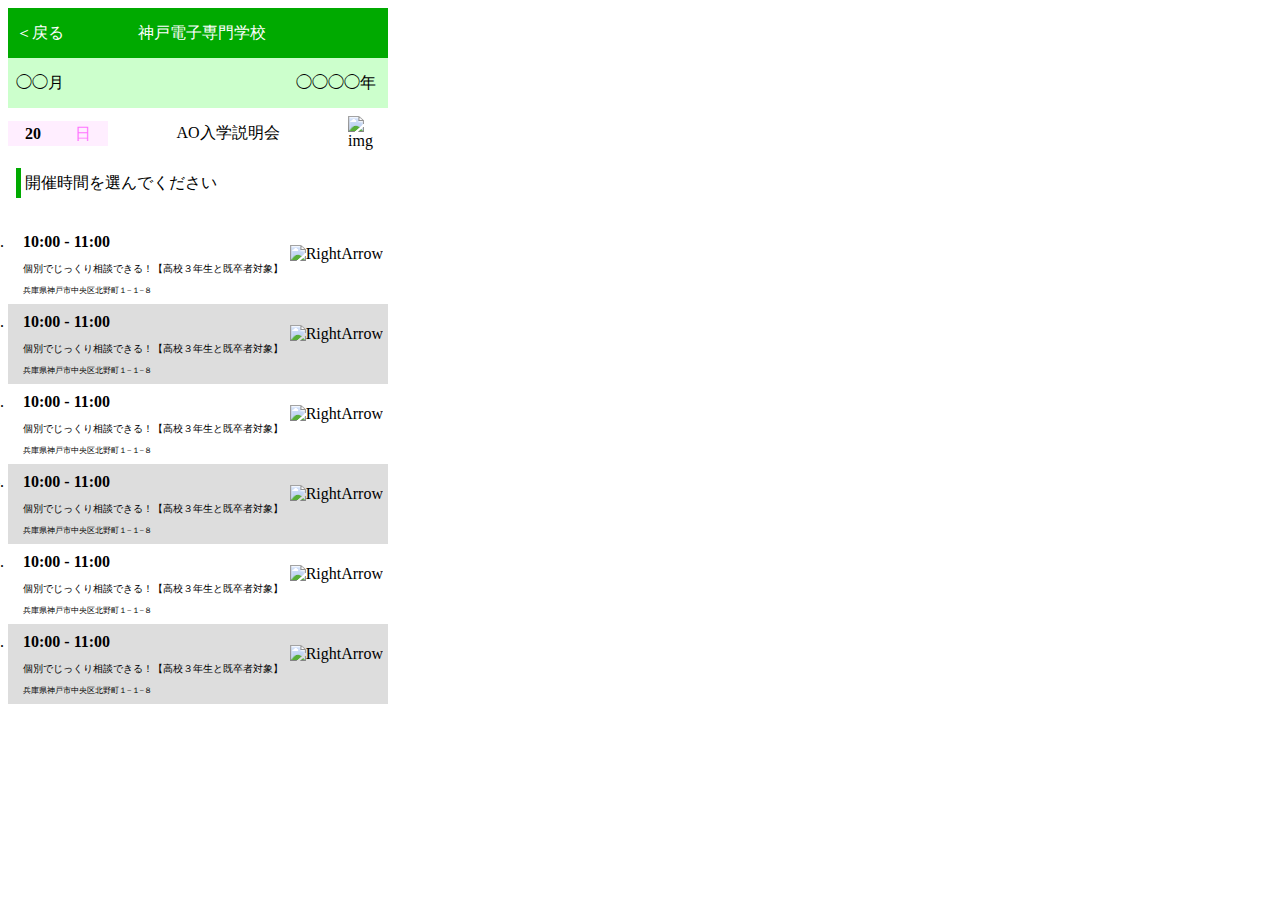
==== list.html @ 846a40fd "display:table;の件で更新です" ====
<!DOCTYPE html><!--michi_homeworkのindex.htmlです。-->
<html lang="ja">
<head>
	<title>michi_homework</title>
	<meta charset="utf8">
		<link rel="stylesheet" type="text/css" href="css/list.css">
</head>
<body>
	<div id="contents">
		<div class="firstchild">
			<div class="pageback">＜戻る</div><!--改行によって発生する空白を無効化
			--><div class="schoolname">神戸電子専門学校</div><!--改行によって発生する空白を無効化
			--><div class="firstchild__box"></div>
		</div><!--firstchild閉じ-->
		<div class="date">
			<div class="month">◯◯月</div><!--改行によって発生する空白を無効化
			--><div class="date__box"></div><!--改行によって発生する空白を無効化
			--><div class="year">◯◯◯◯年</div>
		</div><!--date閉じ-->
		<div class="current">
			<div class="current__dateday">
				<span class="current__date">20</span>
				<span class="current__day">日</span>
			</div>
			<div class="current__txt">AO入学説明会</div>
			<div class="current__img"><img src="img/index/40x40img.jpeg" alt="img"></div>
		</div><!--current閉じ-->
		<div class="guide">
				<div class="guide__box"></div><!--改行によって発生する空白を無効化
			--><div class="line"></div><!--改行によって発生する空白を無効化
			--><div class="guide__txt">開催時間を選んでください</div><!--改行によって発生する空白を無効化
			--><div class="guide__box"></div><!--改行によって発生する空白を無効化
		--></div><!--guide閉じ-->
		<div class="list">
			<ol>
			<li><div class="FirstItem">
				<div class="FirstItem__time">10:00 - 11:00</div>
				<div class="FirstItem__img"><img src="img/index/RightArrow.jpeg" alt="RightArrow"></div>
				<div class="FirstItem__txt">個別でじっくり相談できる！【高校３年生と既卒者対象】</div>
				<div class="FirstItem__adress">兵庫県神戸市中央区北野町１−１−８</div>
			</div></li>
			<li><div class="SecondItem">
				<div class="SecondItem__time">10:00 - 11:00</div>
				<div class="SecondItem__img"><img src="img/index/RightArrow.jpeg" alt="RightArrow"></div>
				<div class="SecondItem__txt">個別でじっくり相談できる！【高校３年生と既卒者対象】</div>
				<div class="SecondItem__adress">兵庫県神戸市中央区北野町１−１−８</div>
			</div></li>
			<li><div class="ThirdItem">
				<div class="ThirdItem__time">10:00 - 11:00</div>
				<div class="ThirdItem__img"><img src="img/index/RightArrow.jpeg" alt="RightArrow"></div>
				<div class="ThirdItem__txt">個別でじっくり相談できる！【高校３年生と既卒者対象】</div>
				<div class="ThirdItem__adress">兵庫県神戸市中央区北野町１−１−８</div>
			</div></li>
			<li><div class="FourthItem">
				<div class="FourthItem__time">10:00 - 11:00</div>
				<div class="FourthItem__img"><img src="img/index/RightArrow.jpeg" alt="RightArrow"></div>
				<div class="FourthItem__txt">個別でじっくり相談できる！【高校３年生と既卒者対象】</div>
				<div class="FourthItem__adress">兵庫県神戸市中央区北野町１−１−８</div>
			</div></li>
			<li><div class="FifthItem">
				<div class="FifthItem__time">10:00 - 11:00</div>
				<div class="FifthItem__img"><img src="img/index/RightArrow.jpeg" alt="RightArrow"></div>
				<div class="FifthItem__txt">個別でじっくり相談できる！【高校３年生と既卒者対象】</div>
				<div class="FifthItem__adress">兵庫県神戸市中央区北野町１−１−８</div>
			</div></li>
			<li><div class="SixthItem">
				<div class="SixthItem__time">10:00 - 11:00</div>
				<div class="SixthItem__img"><img src="img/index/RightArrow.jpeg" alt="RightArrow"></div>
				<div class="SixthItem__txt">個別でじっくり相談できる！【高校３年生と既卒者対象】</div>
				<div class="SixthItem__adress">兵庫県神戸市中央区北野町１−１−８</div>
			</div></li>
			</ol>
		</div><!-list閉じ-->
	</div><!--contents閉じタグ-->
</body>
</html>
---- css/list.css ----
/*michi_homeworkのindex.html用CSSです。*/

/*firstchild開始*/
#contents .firstchild {
	width: 380px;
	height: 50px;
	background-color: #00AA00;
}
#contents .firstchild .pageback {
	display: inline-block;
	width: 48px;
	line-height: 50px;
	vertical-align: middle;
	margin: 0 0 0 8px;
	color: white;
}
#contents .firstchild .schoolname {
	display: inline-block;
	width: 276px;
	text-align: center;
	vertical-align: middle;
	color: white;
}
#contents .firstchild .firstchild__box {
	display: inline-block;
	width: 48px;
	color: #00AA00;
}
/*firstchild終了*/
/*date開始*/
#contents .date {
	width: 380px;
	background-color: #CCFFCC;
}
#contents .date .month {
	display: inline-block;
	width: 48px;
	line-height: 50px;
	margin: 0 0 0 8px;
	vertical-align: middle;
	color: black;
}
#contents .date .date__box {
	display: inline-block;
	width: 232px;
}
#contents .date .year {
	display: inline-block;
	width: 84px;
	line-height: 50px;
	margin: 0 8px 0 0;
	vertical-align: middle;
	color: black;
}
/*date終了*/
/*current開始*/
#contents .current {
	display: table;
	width: 380px;
}
#contents  .current .current__dateday {
	display: table-cell;
	vertical-align: middle;
}
#contents  .current .current__dateday .current__date {
	display: table-cell;
	width: 50px;
	line-height: 25px;
	background-color: #FFEEFF;
	font-weight: bold;
	text-align: center;
	vertical-align: middle;
}
#contents  .current .current__dateday .current__day {
	display: table-cell;
	width: 50px;
	line-height: 25px;
	background-color: #FFEEFF;
	color: #FF77FF;
	text-align: center;
	vertical-align: middle;	
}
#contents  .current .current__txt {
	display: table-cell;
	width: 240px;
	height: 50px;
	text-align: center;
	vertical-align: middle;
}
#contents  .current .current__img {
	display: table-cell;
	width: 40px;
	height: 50px;
	vertical-align: middle;
}
/*current終了*/
/*guide開始*/
#contents .guide {
	width: 380px;
	height: 50px;
}
#contents .guide__box {
	width: 380px;
	height: 10px;
}
#contents .line {
	float: left;
	vertical-align: middle;
	width: 5px;
	height: 30px;
	margin: 0 0 0 8px;
	background-color: #00AA00;
}
#contents .guide__txt {
	display: inline-block;
	width: 276px;
	line-height: 30px;
	margin: 0 0 0 4px;
}
#contents .guide__box {
	width: 380px;
	height: 10px;
}
/*guide終了*/
/*list開始*/
#contents .list {
	width: 380px;
	height: 480px;
}
#contents .list ol {
	padding: 0;
}
ol li:nth-child(2n) {
	background-color: #DDDDDD;
}
#contents .list .FirstItem {
	width: 380px;
	height: 80px;
}
#contents .list .FirstItem .FirstItem__time {
	display: inline-block;
	width: 120px;
	line-height: 16px;
	padding: 10px 0 0 15px;
	font-weight: bold;
}
#contents .list .FirstItem .FirstItem__img {
	float: right;
	margin: 21px 5px 0 0;
}
#contents .list .FirstItem .FirstItem__txt {
	width: 310px;
	line-height: 15px;
	margin: 10px 0 0 15px;
	font-size: 10px;
}
#contents .list .FirstItem .FirstItem__adress {
	width: 310px;
	line-height: 10px;
	margin: 10px 0 0 15px;
	font-size: 8px;
}
#contents .list .SecondItem {
	width: 380px;
	height: 80px;
}
#contents .list .SecondItem .SecondItem__time {
	display: inline-block;
	width: 120px;
	line-height: 16px;
	padding: 10px 0 0 15px;
	font-weight: bold;
}
#contents .list .SecondItem .SecondItem__img {
	float: right;
	margin: 21px 5px 0 0;
}
#contents .list .SecondItem .SecondItem__txt {
	width: 310px;
	line-height: 15px;
	margin: 10px 0 0 15px;
	font-size: 10px;
}
#contents .list .SecondItem .SecondItem__adress {
	width: 310px;
	line-height: 10px;
	margin: 10px 0 0 15px;
	font-size: 8px;
}
#contents .list .ThirdItem {
	width: 380px;
	height: 80px;
}
#contents .list .ThirdItem .ThirdItem__time {
	display: inline-block;
	width: 120px;
	line-height: 16px;
	padding: 10px 0 0 15px;
	font-weight: bold;
}
#contents .list .ThirdItem .ThirdItem__img {
	float: right;
	margin: 21px 5px 0 0;
}
#contents .list .ThirdItem .ThirdItem__txt {
	width: 310px;
	line-height: 15px;
	margin: 10px 0 0 15px;
	font-size: 10px;
}
#contents .list .ThirdItem .ThirdItem__adress {
	width: 310px;
	line-height: 10px;
	margin: 10px 0 0 15px;
	font-size: 8px;
}
#contents .list .FourthItem {
	width: 380px;
	height: 80px;
}
#contents .list .FourthItem .FourthItem__time {
	display: inline-block;
	width: 120px;
	line-height: 16px;
	padding: 10px 0 0 15px;
	font-weight: bold;
}
#contents .list .FourthItem .FourthItem__img {
	float: right;
	margin: 21px 5px 0 0;
}
#contents .list .FourthItem .FourthItem__txt {
	width: 310px;
	line-height: 15px;
	margin: 10px 0 0 15px;
	font-size: 10px;
}
#contents .list .FourthItem .FourthItem__adress {
	width: 310px;
	line-height: 10px;
	margin: 10px 0 0 15px;
	font-size: 8px;
}
#contents .list .FifthItem {
	width: 380px;
	height: 80px;
}
#contents .list .FifthItem .FifthItem__time {
	display: inline-block;
	width: 120px;
	line-height: 16px;
	padding: 10px 0 0 15px;
	font-weight: bold;
}
#contents .list .FifthItem .FifthItem__img {
	float: right;
	margin: 21px 5px 0 0;
}
#contents .list .FifthItem .FifthItem__txt {
	width: 310px;
	line-height: 15px;
	margin: 10px 0 0 15px;
	font-size: 10px;
}
#contents .list .FifthItem .FifthItem__adress {
	width: 310px;
	line-height: 10px;
	margin: 10px 0 0 15px;
	font-size: 8px;
}
#contents .list .SixthItem {
	width: 380px;
	height: 80px;
}
#contents .list .SixthItem .SixthItem__time {
	display: inline-block;
	width: 120px;
	line-height: 16px;
	padding: 10px 0 0 15px;
	font-weight: bold;
}
#contents .list .SixthItem .SixthItem__img {
	float: right;
	margin: 21px 5px 0 0;
}
#contents .list .SixthItem .SixthItem__txt {
	width: 310px;
	line-height: 15px;
	margin: 10px 0 0 15px;
	font-size: 10px;
}
#contents .list .SixthItem .SixthItem__adress {
	width: 310px;
	line-height: 10px;
	margin: 10px 0 0 15px;
	font-size: 8px;
}
/*list終了*/
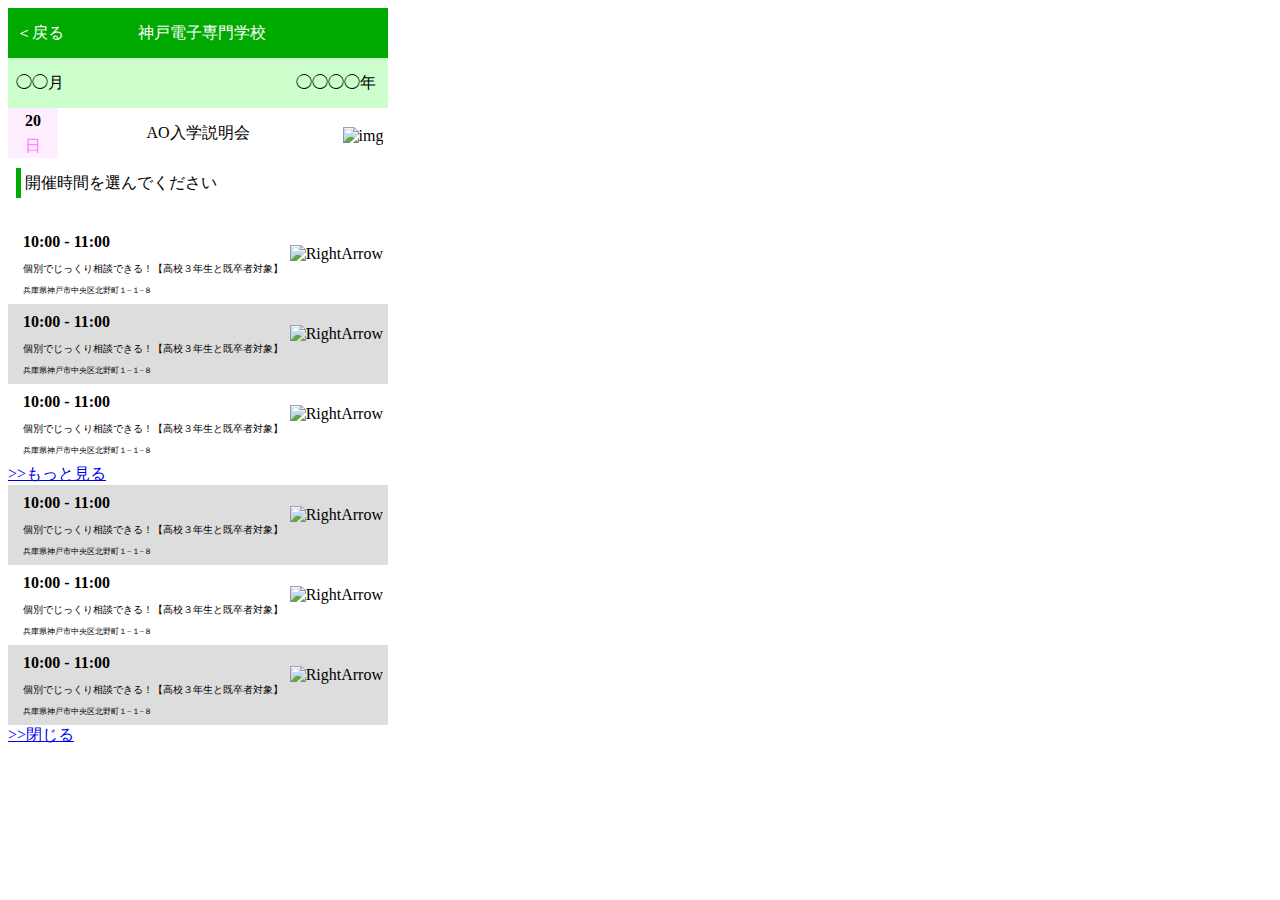
==== commit cb208a5a: "list.js「もっと見る」「閉じる」の件。current部分の中央揃えの件。" ====
--- a/list.html
+++ b/list.html
@@ -1,9 +1,11 @@
-<!DOCTYPE html><!--michi_homeworkのindex.htmlです。-->
+<!DOCTYPE html><!--michi_homeworkのlist.htmlです。-->
 <html lang="ja">
 <head>
 	<title>michi_homework</title>
 	<meta charset="utf8">
-		<link rel="stylesheet" type="text/css" href="css/list.css">
+	<link rel="stylesheet" type="text/css" href="css/list.css">
+	<script type="text/javascript" src="js/jquery-1.12.0.min.js"></script>
+	<script type="text/javascript" src="js/list.js"></script>
 </head>
 <body>
 	<div id="contents">
@@ -33,44 +35,47 @@
 		--></div><!--guide閉じ-->
 		<div class="list">
 			<ol>
-			<li><div class="FirstItem">
-				<div class="FirstItem__time">10:00 - 11:00</div>
-				<div class="FirstItem__img"><img src="img/index/RightArrow.jpeg" alt="RightArrow"></div>
-				<div class="FirstItem__txt">個別でじっくり相談できる！【高校３年生と既卒者対象】</div>
-				<div class="FirstItem__adress">兵庫県神戸市中央区北野町１−１−８</div>
-			</div></li>
-			<li><div class="SecondItem">
-				<div class="SecondItem__time">10:00 - 11:00</div>
-				<div class="SecondItem__img"><img src="img/index/RightArrow.jpeg" alt="RightArrow"></div>
-				<div class="SecondItem__txt">個別でじっくり相談できる！【高校３年生と既卒者対象】</div>
-				<div class="SecondItem__adress">兵庫県神戸市中央区北野町１−１−８</div>
-			</div></li>
-			<li><div class="ThirdItem">
-				<div class="ThirdItem__time">10:00 - 11:00</div>
-				<div class="ThirdItem__img"><img src="img/index/RightArrow.jpeg" alt="RightArrow"></div>
-				<div class="ThirdItem__txt">個別でじっくり相談できる！【高校３年生と既卒者対象】</div>
-				<div class="ThirdItem__adress">兵庫県神戸市中央区北野町１−１−８</div>
-			</div></li>
-			<li><div class="FourthItem">
-				<div class="FourthItem__time">10:00 - 11:00</div>
-				<div class="FourthItem__img"><img src="img/index/RightArrow.jpeg" alt="RightArrow"></div>
-				<div class="FourthItem__txt">個別でじっくり相談できる！【高校３年生と既卒者対象】</div>
-				<div class="FourthItem__adress">兵庫県神戸市中央区北野町１−１−８</div>
-			</div></li>
-			<li><div class="FifthItem">
-				<div class="FifthItem__time">10:00 - 11:00</div>
-				<div class="FifthItem__img"><img src="img/index/RightArrow.jpeg" alt="RightArrow"></div>
-				<div class="FifthItem__txt">個別でじっくり相談できる！【高校３年生と既卒者対象】</div>
-				<div class="FifthItem__adress">兵庫県神戸市中央区北野町１−１−８</div>
-			</div></li>
-			<li><div class="SixthItem">
-				<div class="SixthItem__time">10:00 - 11:00</div>
-				<div class="SixthItem__img"><img src="img/index/RightArrow.jpeg" alt="RightArrow"></div>
-				<div class="SixthItem__txt">個別でじっくり相談できる！【高校３年生と既卒者対象】</div>
-				<div class="SixthItem__adress">兵庫県神戸市中央区北野町１−１−８</div>
-			</div></li>
+				<li><div class="FirstItem">
+					<div class="FirstItem__time">10:00 - 11:00</div>
+					<div class="FirstItem__img"><img src="img/index/RightArrow.jpeg" alt="RightArrow"></div>
+					<div class="FirstItem__txt">個別でじっくり相談できる！【高校３年生と既卒者対象】</div>
+					<div class="FirstItem__adress">兵庫県神戸市中央区北野町１−１−８</div>
+				</div></li>
+				<li><div class="SecondItem">
+					<div class="SecondItem__time">10:00 - 11:00</div>
+					<div class="SecondItem__img"><img src="img/index/RightArrow.jpeg" alt="RightArrow"></div>
+					<div class="SecondItem__txt">個別でじっくり相談できる！【高校３年生と既卒者対象】</div>
+					<div class="SecondItem__adress">兵庫県神戸市中央区北野町１−１−８</div>
+				</div></li>
+				<li><div class="ThirdItem">
+					<div class="ThirdItem__time">10:00 - 11:00</div>
+					<div class="ThirdItem__img"><img src="img/index/RightArrow.jpeg" alt="RightArrow"></div>
+					<div class="ThirdItem__txt">個別でじっくり相談できる！【高校３年生と既卒者対象】</div>
+					<div class="ThirdItem__adress">兵庫県神戸市中央区北野町１−１−８</div>
+				</div></li>
+					<div class="more"><a href="more__buttun">>>もっと見る</a>
+				<li><div class="FourthItem">
+					<div class="FourthItem__time">10:00 - 11:00</div>
+					<div class="FourthItem__img"><img src="img/index/RightArrow.jpeg" alt="RightArrow"></div>
+					<div class="FourthItem__txt">個別でじっくり相談できる！【高校３年生と既卒者対象】</div>
+					<div class="FourthItem__adress">兵庫県神戸市中央区北野町１−１−８</div>
+				</div></li>
+				<li><div class="FifthItem">
+					<div class="FifthItem__time">10:00 - 11:00</div>
+					<div class="FifthItem__img"><img src="img/index/RightArrow.jpeg" alt="RightArrow"></div>
+					<div class="FifthItem__txt">個別でじっくり相談できる！【高校３年生と既卒者対象】</div>
+					<div class="FifthItem__adress">兵庫県神戸市中央区北野町１−１−８</div>
+				</div></li>
+				<li><div class="SixthItem">
+					<div class="SixthItem__time">10:00 - 11:00</div>
+					<div class="SixthItem__img"><img src="img/index/RightArrow.jpeg" alt="RightArrow"></div>
+					<div class="SixthItem__txt">個別でじっくり相談できる！【高校３年生と既卒者対象】</div>
+					<div class="SixthItem__adress">兵庫県神戸市中央区北野町１−１−８</div>
+				</div></li>
+			</div>
+					<div class="close"><a href="close__buttun">>>閉じる</a></div>
 			</ol>
-		</div><!-list閉じ-->
+		</div><!--list閉じ-->
 	</div><!--contents閉じタグ-->
 </body>
 </html>--- a/css/list.css
+++ b/css/list.css
@@ -1,4 +1,4 @@
-/*michi_homeworkのindex.html用CSSです。*/
+/*michi_homeworkのlist.html用CSSです。*/
 
 /*firstchild開始*/
 #contents .firstchild {
@@ -58,12 +58,14 @@
 	display: table;
 	width: 380px;
 }
-#contents  .current .current__dateday {
+#contents .current .current__dateday {
 	display: table-cell;
 	vertical-align: middle;
-}
-#contents  .current .current__dateday .current__date {
-	display: table-cell;
+	width: 50px;
+	height: 50px;
+}
+#contents .current .current__dateday .current__date {
+	display: block;
 	width: 50px;
 	line-height: 25px;
 	background-color: #FFEEFF;
@@ -71,8 +73,8 @@
 	text-align: center;
 	vertical-align: middle;
 }
-#contents  .current .current__dateday .current__day {
-	display: table-cell;
+#contents .current .current__dateday .current__day {
+	display: block;
 	width: 50px;
 	line-height: 25px;
 	background-color: #FFEEFF;
@@ -80,18 +82,22 @@
 	text-align: center;
 	vertical-align: middle;	
 }
-#contents  .current .current__txt {
+#contents .current .current__txt {
 	display: table-cell;
-	width: 240px;
-	height: 50px;
-	text-align: center;
-	vertical-align: middle;
-}
-#contents  .current .current__img {
+	width: 280px;
+	height: 50px;
+	text-align: center;
+	vertical-align: middle;
+}
+#contents .current .current__img {
 	display: table-cell;
-	width: 40px;
-	height: 50px;
-	vertical-align: middle;
+	width: 50px;
+	height: 50px;
+	text-align: center;
+	vertical-align: middle;
+}
+#contents .current .current__img img {
+	margin: 5px 0 0 0;
 }
 /*current終了*/
 /*guide開始*/
@@ -129,10 +135,15 @@
 }
 #contents .list ol {
 	padding: 0;
+	list-style: none;
 }
 ol li:nth-child(2n) {
 	background-color: #DDDDDD;
 }
+#contents .list ol li :hover {
+	background-color: #FFEEFF;
+	color: #FF77FF;
+}
 #contents .list .FirstItem {
 	width: 380px;
 	height: 80px;
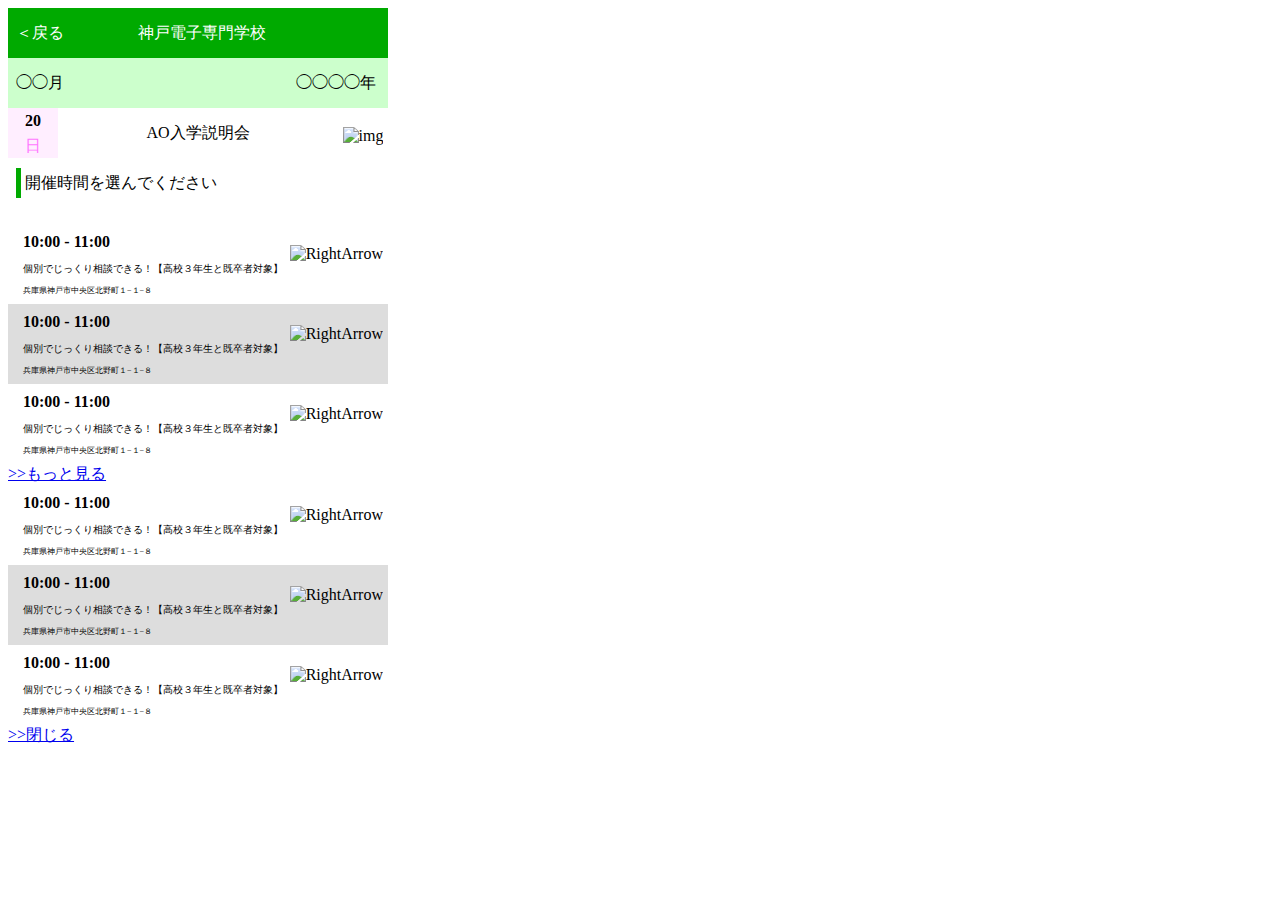
==== commit 7aa2aa5a: "「もっと見る」の件" ====
--- a/list.html
+++ b/list.html
@@ -4,8 +4,6 @@
 	<title>michi_homework</title>
 	<meta charset="utf8">
 	<link rel="stylesheet" type="text/css" href="css/list.css">
-	<script type="text/javascript" src="js/jquery-1.12.0.min.js"></script>
-	<script type="text/javascript" src="js/list.js"></script>
 </head>
 <body>
 	<div id="contents">
@@ -35,47 +33,61 @@
 		--></div><!--guide閉じ-->
 		<div class="list">
 			<ol>
-				<li><div class="FirstItem">
-					<div class="FirstItem__time">10:00 - 11:00</div>
-					<div class="FirstItem__img"><img src="img/index/RightArrow.jpeg" alt="RightArrow"></div>
-					<div class="FirstItem__txt">個別でじっくり相談できる！【高校３年生と既卒者対象】</div>
-					<div class="FirstItem__adress">兵庫県神戸市中央区北野町１−１−８</div>
-				</div></li>
-				<li><div class="SecondItem">
-					<div class="SecondItem__time">10:00 - 11:00</div>
-					<div class="SecondItem__img"><img src="img/index/RightArrow.jpeg" alt="RightArrow"></div>
-					<div class="SecondItem__txt">個別でじっくり相談できる！【高校３年生と既卒者対象】</div>
-					<div class="SecondItem__adress">兵庫県神戸市中央区北野町１−１−８</div>
-				</div></li>
-				<li><div class="ThirdItem">
-					<div class="ThirdItem__time">10:00 - 11:00</div>
-					<div class="ThirdItem__img"><img src="img/index/RightArrow.jpeg" alt="RightArrow"></div>
-					<div class="ThirdItem__txt">個別でじっくり相談できる！【高校３年生と既卒者対象】</div>
-					<div class="ThirdItem__adress">兵庫県神戸市中央区北野町１−１−８</div>
-				</div></li>
-					<div class="more"><a href="more__buttun">>>もっと見る</a>
-				<li><div class="FourthItem">
-					<div class="FourthItem__time">10:00 - 11:00</div>
-					<div class="FourthItem__img"><img src="img/index/RightArrow.jpeg" alt="RightArrow"></div>
-					<div class="FourthItem__txt">個別でじっくり相談できる！【高校３年生と既卒者対象】</div>
-					<div class="FourthItem__adress">兵庫県神戸市中央区北野町１−１−８</div>
-				</div></li>
-				<li><div class="FifthItem">
-					<div class="FifthItem__time">10:00 - 11:00</div>
-					<div class="FifthItem__img"><img src="img/index/RightArrow.jpeg" alt="RightArrow"></div>
-					<div class="FifthItem__txt">個別でじっくり相談できる！【高校３年生と既卒者対象】</div>
-					<div class="FifthItem__adress">兵庫県神戸市中央区北野町１−１−８</div>
-				</div></li>
-				<li><div class="SixthItem">
-					<div class="SixthItem__time">10:00 - 11:00</div>
-					<div class="SixthItem__img"><img src="img/index/RightArrow.jpeg" alt="RightArrow"></div>
-					<div class="SixthItem__txt">個別でじっくり相談できる！【高校３年生と既卒者対象】</div>
-					<div class="SixthItem__adress">兵庫県神戸市中央区北野町１−１−８</div>
-				</div></li>
-			</div>
-					<div class="close"><a href="close__buttun">>>閉じる</a></div>
+					<li>
+						<div class="FirstItem">
+						<div class="FirstItem__time">10:00 - 11:00</div>
+						<div class="FirstItem__img"><img src="img/index/RightArrow.jpeg" alt="RightArrow"></div>
+						<div class="FirstItem__txt">個別でじっくり相談できる！【高校３年生と既卒者対象】</div>
+						<div class="FirstItem__adress">兵庫県神戸市中央区北野町１−１−８</div>
+						</div>
+					</li>
+					<li>
+						<div class="SecondItem">
+						<div class="SecondItem__time">10:00 - 11:00</div>
+						<div class="SecondItem__img"><img src="img/index/RightArrow.jpeg" alt="RightArrow"></div>
+						<div class="SecondItem__txt">個別でじっくり相談できる！【高校３年生と既卒者対象】</div>
+						<div class="SecondItem__adress">兵庫県神戸市中央区北野町１−１−８</div>
+						</div>
+					</li>
+					<li>
+						<div class="ThirdItem">
+						<div class="ThirdItem__time">10:00 - 11:00</div>
+						<div class="ThirdItem__img"><img src="img/index/RightArrow.jpeg" alt="RightArrow"></div>
+						<div class="ThirdItem__txt">個別でじっくり相談できる！【高校３年生と既卒者対象】</div>
+						<div class="ThirdItem__adress">兵庫県神戸市中央区北野町１−１−８</div>
+						</div>
+					</li>
+					<div class="more"><a href="more__button">>>もっと見る</a></div><!--「もっと見る」のリンク設置-->
+					<!--ここに「もっと見る」を押したときに表示するコンテンツを隠して設置-->
+					<li>
+						<div class="FourthItem">
+						<div class="FourthItem__time">10:00 - 11:00</div>
+						<div class="FourthItem__img"><img src="img/index/RightArrow.jpeg" alt="RightArrow"></div>
+						<div class="FourthItem__txt">個別でじっくり相談できる！【高校３年生と既卒者対象】</div>
+						<div class="FourthItem__adress">兵庫県神戸市中央区北野町１−１−８</div>
+						</div>
+					</li>
+					<li>
+						<div class="FifthItem">
+						<div class="FifthItem__time">10:00 - 11:00</div>
+						<div class="FifthItem__img"><img src="img/index/RightArrow.jpeg" alt="RightArrow"></div>
+						<div class="FifthItem__txt">個別でじっくり相談できる！【高校３年生と既卒者対象】</div>
+						<div class="FifthItem__adress">兵庫県神戸市中央区北野町１−１−８</div>
+						</div>
+					</li>
+					<li>
+						<div class="SixthItem">
+						<div class="SixthItem__time">10:00 - 11:00</div>
+						<div class="SixthItem__img"><img src="img/index/RightArrow.jpeg" alt="RightArrow"></div>
+						<div class="SixthItem__txt">個別でじっくり相談できる！【高校３年生と既卒者対象】</div>
+						<div class="SixthItem__adress">兵庫県神戸市中央区北野町１−１−８</div>
+						</div>
+					</li>
+					<div class="close"><a href="close__button">>>閉じる</a></div><!--「閉じる」のリンク設置-->
 			</ol>
 		</div><!--list閉じ-->
 	</div><!--contents閉じタグ-->
+	<script type="text/javascript" src="js/jquery-1.12.0.min.js"></script>
+	<script type="text/javascript" src="js/list.js"></script>
 </body>
 </html>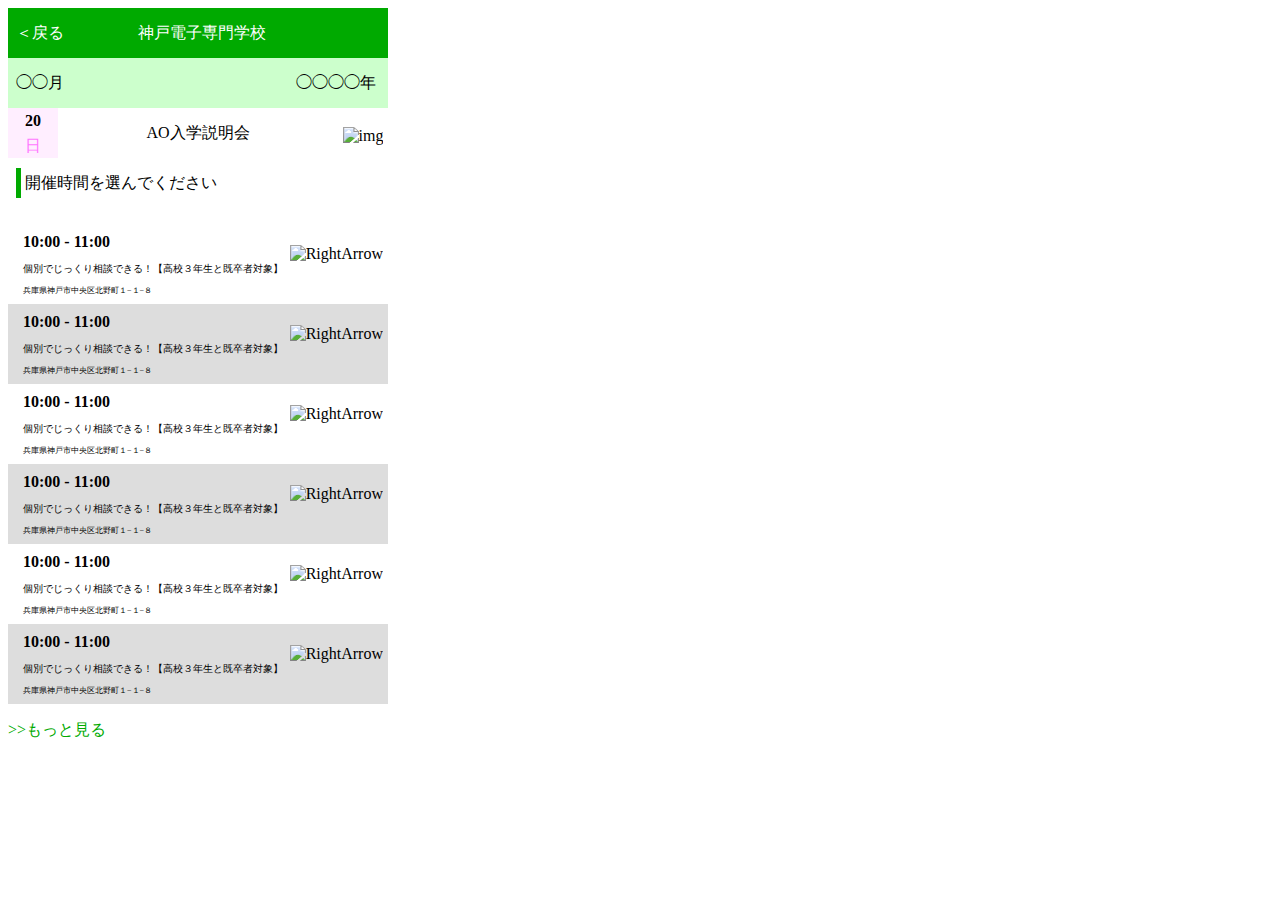
==== commit f97693a4: "もっとみる終了" ====
--- a/list.html
+++ b/list.html
@@ -32,60 +32,58 @@
 			--><div class="guide__box"></div><!--改行によって発生する空白を無効化
 		--></div><!--guide閉じ-->
 		<div class="list">
-			<ol>
-					<li>
-						<div class="FirstItem">
-						<div class="FirstItem__time">10:00 - 11:00</div>
-						<div class="FirstItem__img"><img src="img/index/RightArrow.jpeg" alt="RightArrow"></div>
-						<div class="FirstItem__txt">個別でじっくり相談できる！【高校３年生と既卒者対象】</div>
-						<div class="FirstItem__adress">兵庫県神戸市中央区北野町１−１−８</div>
-						</div>
-					</li>
-					<li>
-						<div class="SecondItem">
-						<div class="SecondItem__time">10:00 - 11:00</div>
-						<div class="SecondItem__img"><img src="img/index/RightArrow.jpeg" alt="RightArrow"></div>
-						<div class="SecondItem__txt">個別でじっくり相談できる！【高校３年生と既卒者対象】</div>
-						<div class="SecondItem__adress">兵庫県神戸市中央区北野町１−１−８</div>
-						</div>
-					</li>
-					<li>
-						<div class="ThirdItem">
-						<div class="ThirdItem__time">10:00 - 11:00</div>
-						<div class="ThirdItem__img"><img src="img/index/RightArrow.jpeg" alt="RightArrow"></div>
-						<div class="ThirdItem__txt">個別でじっくり相談できる！【高校３年生と既卒者対象】</div>
-						<div class="ThirdItem__adress">兵庫県神戸市中央区北野町１−１−８</div>
-						</div>
-					</li>
-					<div class="more"><a href="more__button">>>もっと見る</a></div><!--「もっと見る」のリンク設置-->
-					<!--ここに「もっと見る」を押したときに表示するコンテンツを隠して設置-->
-					<li>
-						<div class="FourthItem">
-						<div class="FourthItem__time">10:00 - 11:00</div>
-						<div class="FourthItem__img"><img src="img/index/RightArrow.jpeg" alt="RightArrow"></div>
-						<div class="FourthItem__txt">個別でじっくり相談できる！【高校３年生と既卒者対象】</div>
-						<div class="FourthItem__adress">兵庫県神戸市中央区北野町１−１−８</div>
-						</div>
-					</li>
-					<li>
-						<div class="FifthItem">
-						<div class="FifthItem__time">10:00 - 11:00</div>
-						<div class="FifthItem__img"><img src="img/index/RightArrow.jpeg" alt="RightArrow"></div>
-						<div class="FifthItem__txt">個別でじっくり相談できる！【高校３年生と既卒者対象】</div>
-						<div class="FifthItem__adress">兵庫県神戸市中央区北野町１−１−８</div>
-						</div>
-					</li>
-					<li>
-						<div class="SixthItem">
-						<div class="SixthItem__time">10:00 - 11:00</div>
-						<div class="SixthItem__img"><img src="img/index/RightArrow.jpeg" alt="RightArrow"></div>
-						<div class="SixthItem__txt">個別でじっくり相談できる！【高校３年生と既卒者対象】</div>
-						<div class="SixthItem__adress">兵庫県神戸市中央区北野町１−１−８</div>
-						</div>
-					</li>
-					<div class="close"><a href="close__button">>>閉じる</a></div><!--「閉じる」のリンク設置-->
-			</ol>
+			<ul>
+				<li>
+					<div class="FirstItem">
+					<div class="FirstItem__time">10:00 - 11:00</div>
+					<div class="FirstItem__img"><img src="img/index/RightArrow.jpeg" alt="RightArrow"></div>
+					<div class="FirstItem__txt">個別でじっくり相談できる！【高校３年生と既卒者対象】</div>
+					<div class="FirstItem__adress">兵庫県神戸市中央区北野町１−１−８</div>
+					</div>
+				</li>
+				<li>
+					<div class="SecondItem">
+					<div class="SecondItem__time">10:00 - 11:00</div>
+					<div class="SecondItem__img"><img src="img/index/RightArrow.jpeg" alt="RightArrow"></div>
+					<div class="SecondItem__txt">個別でじっくり相談できる！【高校３年生と既卒者対象】</div>
+					<div class="SecondItem__adress">兵庫県神戸市中央区北野町１−１−８</div>
+					</div>
+				</li>
+				<li>
+					<div class="ThirdItem">
+					<div class="ThirdItem__time">10:00 - 11:00</div>
+					<div class="ThirdItem__img"><img src="img/index/RightArrow.jpeg" alt="RightArrow"></div>
+					<div class="ThirdItem__txt">個別でじっくり相談できる！【高校３年生と既卒者対象】</div>
+					<div class="ThirdItem__adress">兵庫県神戸市中央区北野町１−１−８</div>
+					</div>
+				</li>
+				<li class="hidden">
+					<div class="FourthItem">
+					<div class="FourthItem__time">10:00 - 11:00</div>
+					<div class="FourthItem__img"><img src="img/index/RightArrow.jpeg" alt="RightArrow"></div>
+					<div class="FourthItem__txt">個別でじっくり相談できる！【高校３年生と既卒者対象】</div>
+					<div class="FourthItem__adress">兵庫県神戸市中央区北野町１−１−８</div>
+					</div>
+				</li>
+				<li class="hidden">
+					<div class="FifthItem">
+					<div class="FifthItem__time">10:00 - 11:00</div>
+					<div class="FifthItem__img"><img src="img/index/RightArrow.jpeg" alt="RightArrow"></div>
+					<div class="FifthItem__txt">個別でじっくり相談できる！【高校３年生と既卒者対象】</div>
+					<div class="FifthItem__adress">兵庫県神戸市中央区北野町１−１−８</div>
+					</div>
+				</li>
+				<li class="hidden">
+					<div class="SixthItem">
+					<div class="SixthItem__time">10:00 - 11:00</div>
+					<div class="SixthItem__img"><img src="img/index/RightArrow.jpeg" alt="RightArrow"></div>
+					<div class="SixthItem__txt">個別でじっくり相談できる！【高校３年生と既卒者対象】</div>
+					<div class="SixthItem__adress">兵庫県神戸市中央区北野町１−１−８</div>
+					</div>
+				</li>
+			</ul>
 		</div><!--list閉じ-->
+		<div class="more">>>もっと見る</div>
 	</div><!--contents閉じタグ-->
 	<script type="text/javascript" src="js/jquery-1.12.0.min.js"></script>
 	<script type="text/javascript" src="js/list.js"></script>
--- a/css/list.css
+++ b/css/list.css
@@ -131,16 +131,15 @@
 /*list開始*/
 #contents .list {
 	width: 380px;
-	height: 480px;
-}
-#contents .list ol {
+}
+#contents .list ul {
 	padding: 0;
 	list-style: none;
 }
-ol li:nth-child(2n) {
+ul li:nth-child(2n) {
 	background-color: #DDDDDD;
 }
-#contents .list ol li :hover {
+#contents .list ul li :hover {
 	background-color: #FFEEFF;
 	color: #FF77FF;
 }
@@ -306,4 +305,7 @@
 	margin: 10px 0 0 15px;
 	font-size: 8px;
 }
+#contents .more {
+	color: #00AA00;
+}
 /*list終了*/